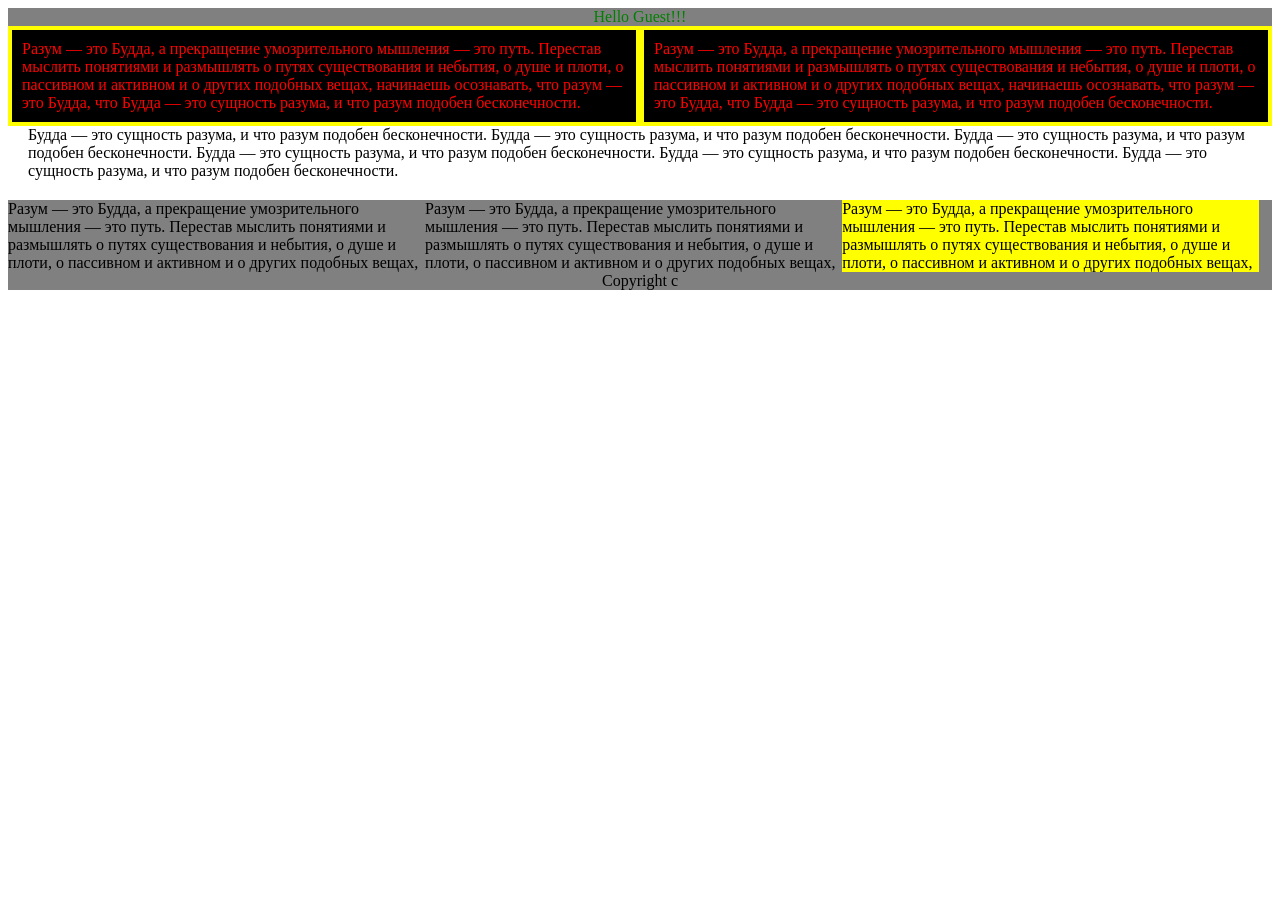
==== assignment1/index.html @ e1b759db "filling index.html and css/style.css" ====
<!DOCTYPY html>
<html>
	<head>
		<title>Index Page</title>
		<meta charset="utf-8">
		<link rel="stylesheet" href="css/style.css">
	</head>
	<body>
		<header>
			Hello Guest!!!
		</header>
	
		<div class="text">
			Разум — это Будда, а прекращение умозрительного мышления — это путь. 
			Перестав мыслить понятиями и размышлять о путях существования и небытия, 
			о душе и плоти, о пассивном и активном и о других подобных вещах, 
			начинаешь осознавать, что разум — это Будда, 
			что Будда — это сущность разума, 
			и что разум подобен бесконечности.
		</div>
		<div class="text2">
			Разум — это Будда, а прекращение умозрительного мышления — это путь. 
			Перестав мыслить понятиями и размышлять о путях существования и небытия, 
			о душе и плоти, о пассивном и активном и о других подобных вещах, 
			начинаешь осознавать, что разум — это Будда, 
			что Будда — это сущность разума, 
			и что разум подобен бесконечности.
		</div>
		
		<div class="text-body">
			Будда — это сущность разума, 
			и что разум подобен бесконечности.
			Будда — это сущность разума, 
			и что разум подобен бесконечности.
			Будда — это сущность разума, 
			и что разум подобен бесконечности.
			Будда — это сущность разума, 
			и что разум подобен бесконечности.
			Будда — это сущность разума, 
			и что разум подобен бесконечности.
			Будда — это сущность разума, 
			и что разум подобен бесконечности.
		</div>
		
		<div class="column1">
			Разум — это Будда, а прекращение умозрительного мышления — это путь. 
			Перестав мыслить понятиями и размышлять о путях существования и небытия, 
			о душе и плоти, о пассивном и активном и о других подобных вещах,
		</div>
		
		<div class="column2">
			Разум — это Будда, а прекращение умозрительного мышления — это путь. 
			Перестав мыслить понятиями и размышлять о путях существования и небытия, 
			о душе и плоти, о пассивном и активном и о других подобных вещах,
		</div>
		
		<div class="column3">
			Разум — это Будда, а прекращение умозрительного мышления — это путь. 
			Перестав мыслить понятиями и размышлять о путях существования и небытия, 
			о душе и плоти, о пассивном и активном и о других подобных вещах,
		</div>
		<footer>
			Copyright c
		</footer>
	</body> 
</html>
---- assignment1/css/style.css ----
.text {
	float: left;
	color: red;
	border: 4px solid yellow;
	padding: 10px;
	width: 50%;
	background-color: black;
	box-sizing: border-box;
	font-size: 100%;
}

.text2 {
	float: right;
	color: red;
	border: 4px solid yellow;
	padding: 10px;
	width: 50%;
	background-color: black;
	box-sizing: border-box;
}

.text-body {
	padding: 10px;
	margin: 10px;
}

.column1 {
	float: left;
	width: 33%;
}

.column2 {
	float: left;
	width: 33%;
}

.column3 {
	float: left;
	width: 33%;
	background-color: yellow;
}

header {
	text-align: center;
	background-color: grey;
	color: green;
}

footer {
	padding: 0px;
	text-align: center;
	background-color: grey;
}
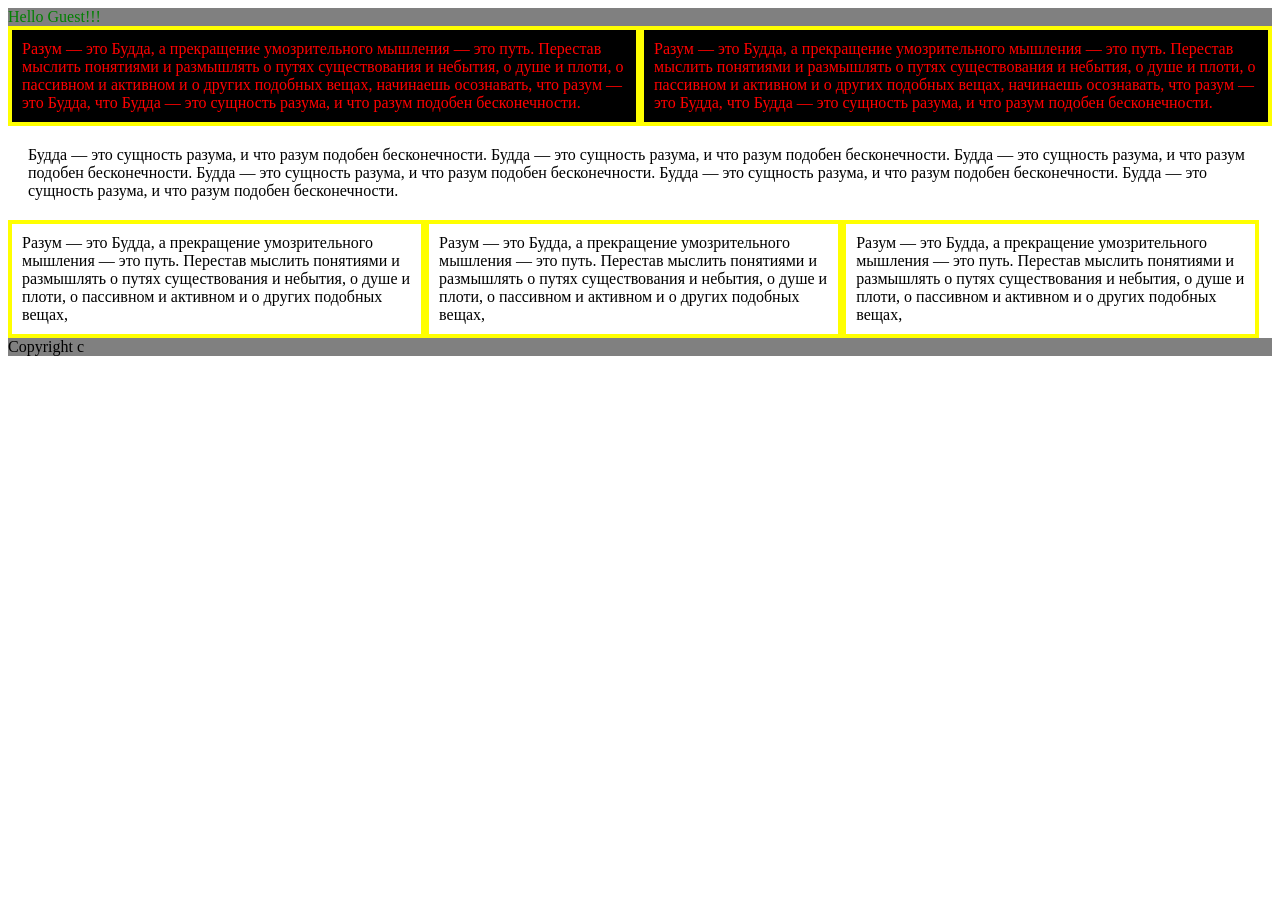
==== commit 51722ad1: "used flex" ====
--- a/assignment1/index.html
+++ b/assignment1/index.html
@@ -9,7 +9,7 @@
 		<header>
 			Hello Guest!!!
 		</header>
-	
+<div class="flex-block">
 		<div class="text">
 			Разум — это Будда, а прекращение умозрительного мышления — это путь. 
 			Перестав мыслить понятиями и размышлять о путях существования и небытия, 
@@ -26,7 +26,7 @@
 			что Будда — это сущность разума, 
 			и что разум подобен бесконечности.
 		</div>
-		
+		</div>
 		<div class="text-body">
 			Будда — это сущность разума, 
 			и что разум подобен бесконечности.
@@ -41,7 +41,7 @@
 			Будда — это сущность разума, 
 			и что разум подобен бесконечности.
 		</div>
-		
+		<div class="flex-block">
 		<div class="column1">
 			Разум — это Будда, а прекращение умозрительного мышления — это путь. 
 			Перестав мыслить понятиями и размышлять о путях существования и небытия, 
@@ -59,6 +59,7 @@
 			Перестав мыслить понятиями и размышлять о путях существования и небытия, 
 			о душе и плоти, о пассивном и активном и о других подобных вещах,
 		</div>
+		</div>
 		<footer>
 			Copyright c
 		</footer>
--- a/assignment1/css/style.css
+++ b/assignment1/css/style.css
@@ -1,5 +1,4 @@
 .text {
-	float: left;
 	color: red;
 	border: 4px solid yellow;
 	padding: 10px;
@@ -10,7 +9,6 @@
 }
 
 .text2 {
-	float: right;
 	color: red;
 	border: 4px solid yellow;
 	padding: 10px;
@@ -19,34 +17,50 @@
 	box-sizing: border-box;
 }
 
+.flex-block {
+	display: flex;
+	flex-direction: row;
+}
+
 .text-body {
+	display: flex;
 	padding: 10px;
 	margin: 10px;
 }
 
 .column1 {
-	float: left;
+	border: 4px solid yellow;
+	padding: 10px;
+	box-sizing: border-box;
+	display: flex;
 	width: 33%;
 }
 
 .column2 {
-	float: left;
+	border: 4px solid yellow;
+	padding: 10px;
+	box-sizing: border-box;
+	display: flex;
 	width: 33%;
 }
 
 .column3 {
-	float: left;
+	border: 4px solid yellow;
+	padding: 10px;
+	box-sizing: border-box;
+	display: flex;
 	width: 33%;
-	background-color: yellow;
 }
 
 header {
+	display: flex;
 	text-align: center;
 	background-color: grey;
 	color: green;
 }
 
 footer {
+	display: flex;
 	padding: 0px;
 	text-align: center;
 	background-color: grey;
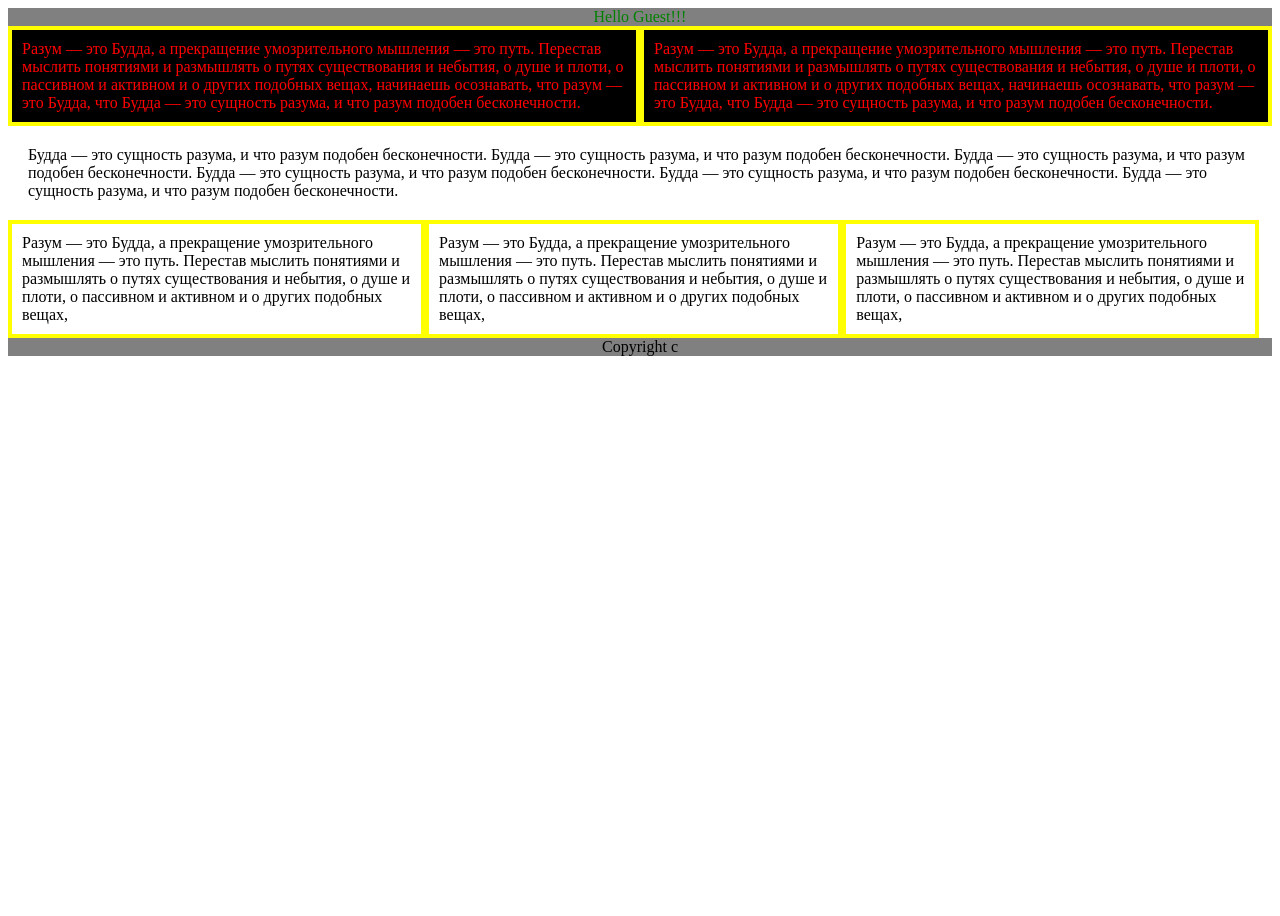
==== commit 87bb3bec: "rename directory wd_ps1/1 to wd_ps1/task1" ====
--- a/assignment1/index.html
+++ b/assignment1/index.html
@@ -9,23 +9,23 @@
 		<header>
 			Hello Guest!!!
 		</header>
-<div class="flex-block">
-		<div class="text">
-			Разум — это Будда, а прекращение умозрительного мышления — это путь. 
-			Перестав мыслить понятиями и размышлять о путях существования и небытия, 
-			о душе и плоти, о пассивном и активном и о других подобных вещах, 
-			начинаешь осознавать, что разум — это Будда, 
-			что Будда — это сущность разума, 
-			и что разум подобен бесконечности.
-		</div>
-		<div class="text2">
-			Разум — это Будда, а прекращение умозрительного мышления — это путь. 
-			Перестав мыслить понятиями и размышлять о путях существования и небытия, 
-			о душе и плоти, о пассивном и активном и о других подобных вещах, 
-			начинаешь осознавать, что разум — это Будда, 
-			что Будда — это сущность разума, 
-			и что разум подобен бесконечности.
-		</div>
+		<div class="flex-block">
+				<div class="text">
+					Разум — это Будда, а прекращение умозрительного мышления — это путь. 
+					Перестав мыслить понятиями и размышлять о путях существования и небытия, 
+					о душе и плоти, о пассивном и активном и о других подобных вещах, 
+					начинаешь осознавать, что разум — это Будда, 
+					что Будда — это сущность разума, 
+					и что разум подобен бесконечности.
+				</div>
+				<div class="text2">
+					Разум — это Будда, а прекращение умозрительного мышления — это путь. 
+					Перестав мыслить понятиями и размышлять о путях существования и небытия, 
+					о душе и плоти, о пассивном и активном и о других подобных вещах, 
+					начинаешь осознавать, что разум — это Будда, 
+					что Будда — это сущность разума, 
+					и что разум подобен бесконечности.
+				</div>
 		</div>
 		<div class="text-body">
 			Будда — это сущность разума, 
@@ -42,26 +42,24 @@
 			и что разум подобен бесконечности.
 		</div>
 		<div class="flex-block">
-		<div class="column1">
-			Разум — это Будда, а прекращение умозрительного мышления — это путь. 
-			Перестав мыслить понятиями и размышлять о путях существования и небытия, 
-			о душе и плоти, о пассивном и активном и о других подобных вещах,
+			<div class="column1">
+				Разум — это Будда, а прекращение умозрительного мышления — это путь. 
+				Перестав мыслить понятиями и размышлять о путях существования и небытия, 
+				о душе и плоти, о пассивном и активном и о других подобных вещах,
+			</div>
+			<div class="column2">
+				Разум — это Будда, а прекращение умозрительного мышления — это путь. 
+				Перестав мыслить понятиями и размышлять о путях существования и небытия, 
+				о душе и плоти, о пассивном и активном и о других подобных вещах,
+			</div>
+			<div class="column3">
+				Разум — это Будда, а прекращение умозрительного мышления — это путь. 
+				Перестав мыслить понятиями и размышлять о путях существования и небытия, 
+				о душе и плоти, о пассивном и активном и о других подобных вещах,
+			</div>
 		</div>
-		
-		<div class="column2">
-			Разум — это Будда, а прекращение умозрительного мышления — это путь. 
-			Перестав мыслить понятиями и размышлять о путях существования и небытия, 
-			о душе и плоти, о пассивном и активном и о других подобных вещах,
-		</div>
-		
-		<div class="column3">
-			Разум — это Будда, а прекращение умозрительного мышления — это путь. 
-			Перестав мыслить понятиями и размышлять о путях существования и небытия, 
-			о душе и плоти, о пассивном и активном и о других подобных вещах,
-		</div>
-		</div>
-		<footer>
-			Copyright c
-		</footer>
+	<footer>
+		Copyright c
+	</footer>
 	</body> 
 </html>
--- a/assignment1/css/style.css
+++ b/assignment1/css/style.css
@@ -53,15 +53,20 @@
 }
 
 header {
-	display: flex;
 	text-align: center;
 	background-color: grey;
 	color: green;
 }
 
 footer {
-	display: flex;
-	padding: 0px;
+	flex-shrink: 0;
 	text-align: center;
 	background-color: grey;
+}
+
+body {
+
+	height: 100%;
+	display: flex;
+	flex-direction: column;
 }
